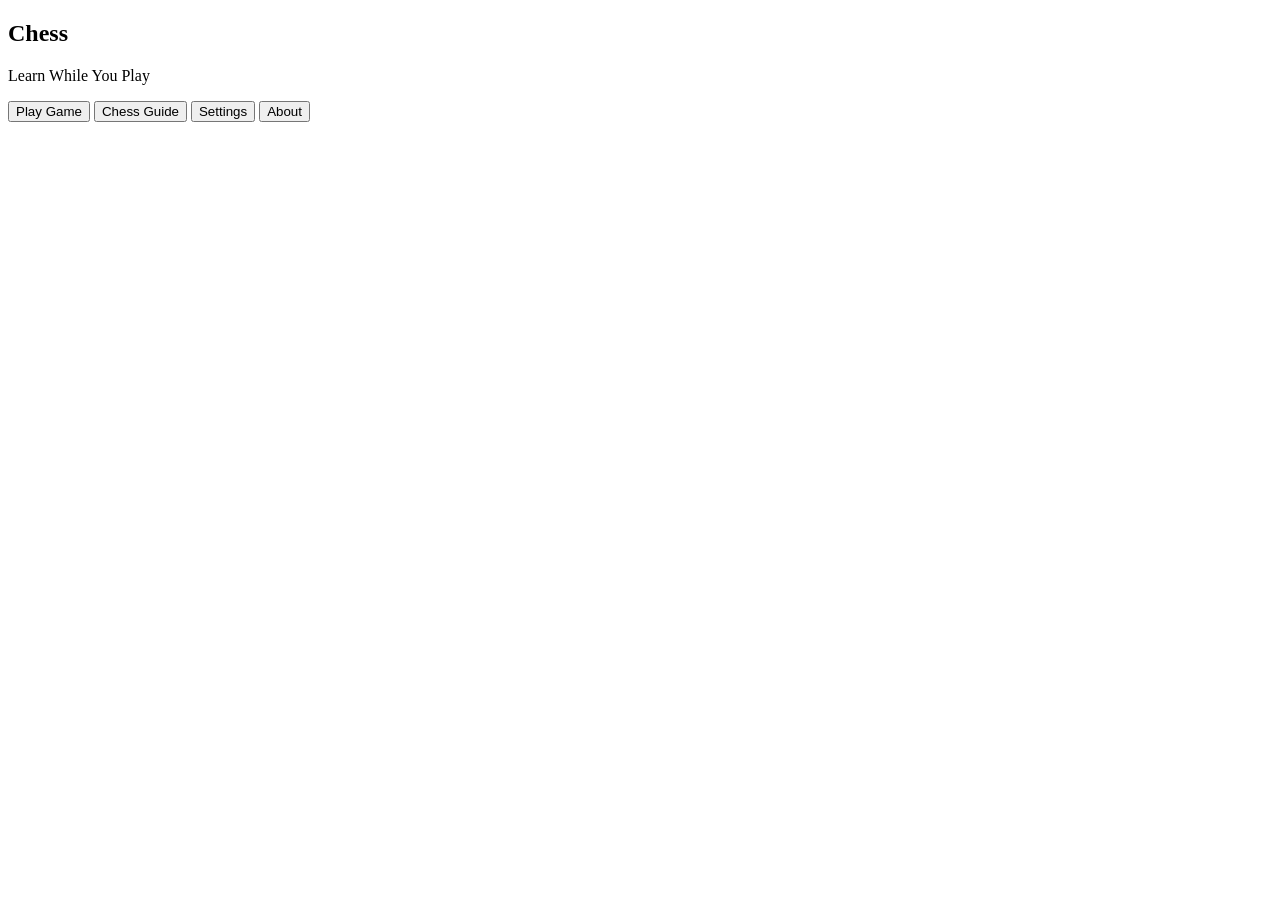
==== chess/Index.html @ 0c2d97e6 "Create chess/Index.html" ====
<!DOCTYPE html>
<!--
  PROJECT: Chess Learning Game
  FILE: index.html
  VERSION: 1.0.0
  PART: 1 of 1
  LOCATION: https://thebookkpr.github.io/games/chess/
  NOTES: Markup only. Styles live in /css, scripts live in /js.
-->
<html lang="en">
<head>
<meta charset="utf-8">
<meta name="viewport" content="width=device-width,initial-scale=1,viewport-fit=cover">
<meta name="theme-color" content="#1c2333">
<meta name="mobile-web-app-capable" content="yes">
<meta name="apple-mobile-web-app-capable" content="yes">
<meta name="apple-mobile-web-app-status-bar-style" content="black-translucent">
<meta name="apple-mobile-web-app-title" content="Chess">
<title>Chess: Learn While You Play</title>
<link rel="manifest" href="manifest.webmanifest">
<link rel="apple-touch-icon" href="icons/icon-192.png">
<link rel="icon" href="icons/icon-192.png">
<link rel="stylesheet" href="css/style.css">
</head>
<body>

<!-- MAIN MENU -->
<section id="mainMenu">
  <div class="menu-card">
    <h1>Chess</h1>
    <p>Learn While You Play</p>
    <button class="btn primary" id="playBtn">Play Game</button>
    <button class="btn primary" id="guideBtn">Chess Guide</button>
    <button class="btn primary" id="settingsBtn">Settings</button>
    <button class="btn primary" id="aboutBtn">About</button>
  </div>
</section>

<!-- GAME SCREEN -->
<section id="gameScreen" hidden>
  <header id="topBar">
    <button id="menuToggle" aria-expanded="false">&#9776; Menu</button>
    <div id="gameStatus" role="status" aria-live="polite"></div>
  </header>

  <main id="gameLayout">
    <section id="boardArea">
      <div id="board" role="grid" aria-label="Chess board"><div id="promo"><div></div></div></div>
    </section>

    <button id="pieceSummary" type="button"></button>

    <section id="coach" aria-live="polite">
      <div class="coachLabel">Chess Coach</div>
      <b id="coachTitle"></b>
      <p id="coachMsg"></p>
    </section>

    <button id="guideToggle" aria-expanded="false">Guide &#9660;</button>

    <aside id="guidePanel">
      <div class="guideTabs">
        <button class="tab active" data-tab="pieces">Pieces</button>
        <button class="tab" data-tab="rules">Rules</button>
        <button class="tab" data-tab="moves">Moves</button>
      </div>
      <nav id="pieceList"></nav>
      <article id="guideContent"></article>
      <section id="moveHistory" hidden></section>
    </aside>
  </main>

  <div id="menuBackdrop"></div>
  <aside id="gameMenu" aria-label="Game menu">
    <h2>Game Menu</h2>
    <button class="btn" id="newGame">New Game</button>
    <button class="btn" id="undoMove">Undo Move</button>
    <button class="btn" id="flipBoard">Flip Board</button>
    <button class="btn" id="openSettings">Settings</button>
    <button class="btn" id="fullscreen">Full Screen</button>
    <button class="btn" id="returnMainMenu">Return To Main Menu</button>
  </aside>
</section>

<!-- GUIDE-ONLY SCREEN (from main menu) -->
<section id="guideScreen" hidden>
  <header>
    <button class="btn" id="guideBack">&larr; Back</button>
    <h1>Chess Guide</h1>
  </header>
  <div id="guideSlot"></div>
</section>

<!-- SETTINGS -->
<dialog id="settingsDialog">
  <h2>Settings</h2>
  <label>Opponent
    <select id="opponent">
      <option value="2p">Human vs Human</option>
      <option value="w">Computer (you play White)</option>
      <option value="b" selected>Computer (you play Black)</option>
    </select>
  </label>
  <small>Changing the opponent starts a new game.</small>
  <label>Difficulty
    <select id="difficulty">
      <option value="1" selected>Easy</option>
      <option value="2">Medium</option>
      <option value="3">Hard</option>
    </select>
  </label>
  <button class="btn" id="closeSettings">Close</button>
</dialog>

<!-- ABOUT -->
<dialog id="aboutDialog">
  <h2>About</h2>
  <p>Learn chess while playing chess. The guide stays beside the board so you can read about any piece or rule without leaving your game.</p>
  <button class="btn" id="closeAbout">Close</button>
</dialog>

<div id="toasts"></div>

<!-- SCRIPTS (order matters) -->
<script src="js/engine.js"></script>
<script src="js/guide.js"></script>
<script src="js/pieces-data.js"></script>
<script src="js/rules-data.js"></script>
<script src="js/coach.js"></script>
<script src="js/app.js"></script>
</body>
</html>
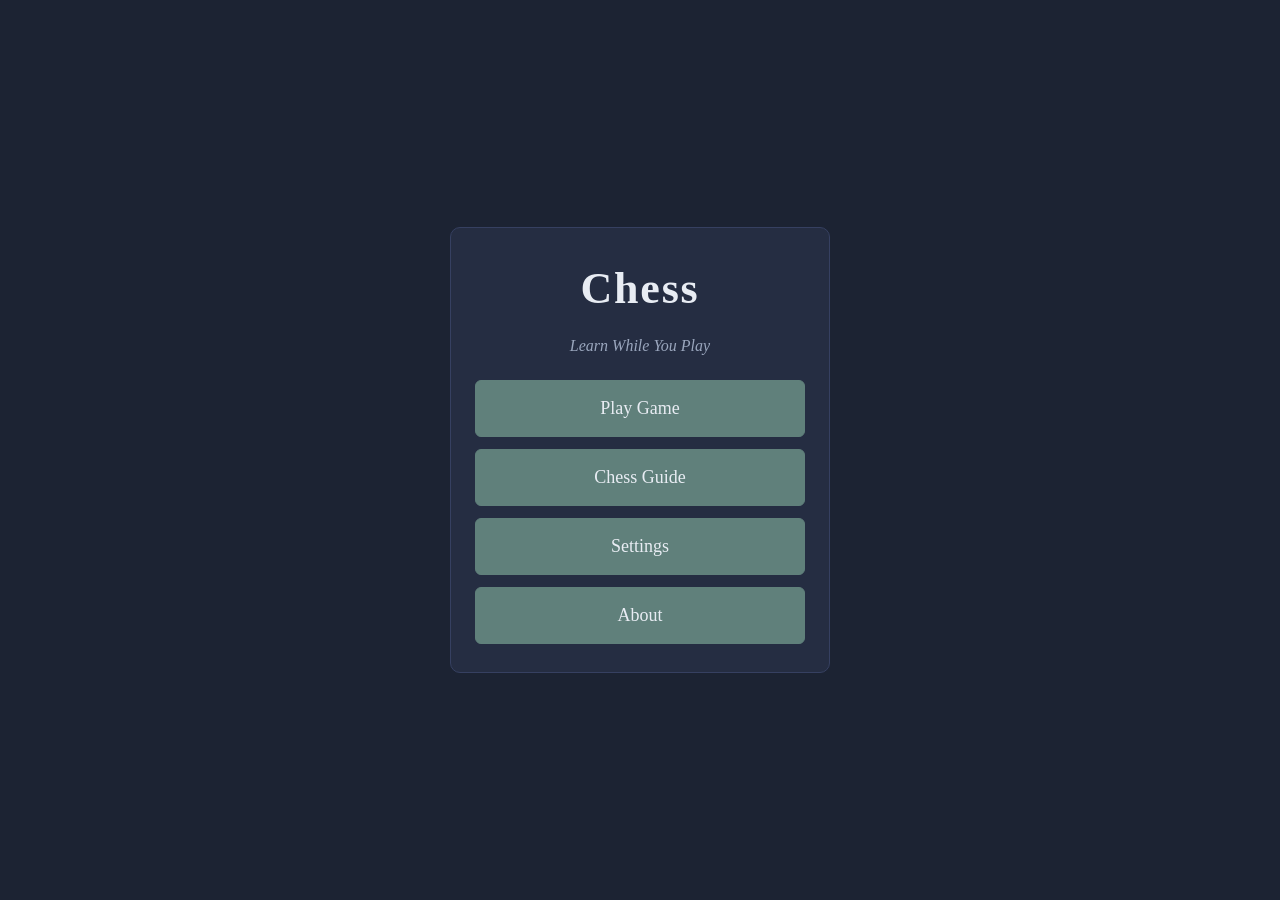
==== commit 6f3405ab: "Update Index.html" ====
--- a/chess/Index.html
+++ b/chess/Index.html
@@ -1,11 +1,12 @@
 <!DOCTYPE html>
 <!--
-  PROJECT: Chess Learning Game
+  PROJECT: Chess: Learn While You Play
   FILE: index.html
   VERSION: 1.0.0
   PART: 1 of 1
   LOCATION: https://thebookkpr.github.io/games/chess/
   NOTES: Markup only. Styles live in /css, scripts live in /js.
+         CSS load order: variables, base, menu, board, guide, effects, layout.
 -->
 <html lang="en">
 <head>
@@ -20,7 +21,15 @@
 <link rel="manifest" href="manifest.webmanifest">
 <link rel="apple-touch-icon" href="icons/icon-192.png">
 <link rel="icon" href="icons/icon-192.png">
-<link rel="stylesheet" href="css/style.css">
+
+<!-- STYLES (order matters) -->
+<link rel="stylesheet" href="css/variables.css">
+<link rel="stylesheet" href="css/base.css">
+<link rel="stylesheet" href="css/menu.css">
+<link rel="stylesheet" href="css/board.css">
+<link rel="stylesheet" href="css/guide.css">
+<link rel="stylesheet" href="css/effects.css">
+<link rel="stylesheet" href="css/layout.css">
 </head>
 <body>
 
--- a/chess/css/variables.css
+++ b/chess/css/variables.css
@@ -0,0 +1,26 @@
+/*
+  PROJECT: Chess: Learn While You Play
+  FILE: css/variables.css
+  VERSION: 1.0.0
+  PART: 1 of 1
+  LOCATION: https://thebookkpr.github.io/games/chess/css/variables.css
+  NOTES: Design tokens only. Load this file first.
+         Load order: variables, base, menu, board, guide, effects, layout.
+*/
+
+:root{
+  /* Colors */
+  --bg:#1c2333;
+  --panel:#252d42;
+  --line:#364061;
+  --ink:#e8ecf3;
+  --mute:#9aa6bd;
+  --lt:#d5dccb;
+  --dk:#60807b;
+  --gold:#e3c667;
+  --hl:rgba(236,200,80,.55);
+
+  /* Sizes */
+  --sz:min(92vw,70vh,640px);
+  --tb:52px;
+}
--- a/chess/css/base.css
+++ b/chess/css/base.css
@@ -0,0 +1,32 @@
+/*
+  PROJECT: Chess: Learn While You Play
+  FILE: css/base.css
+  VERSION: 1.0.0
+  PART: 1 of 1
+  LOCATION: https://thebookkpr.github.io/games/chess/css/base.css
+  NOTES: Reset, page defaults, shared buttons, shared piece glyphs.
+         Load order: variables, base, menu, board, guide, effects, layout.
+*/
+
+*{box-sizing:border-box}
+[hidden]{display:none!important}
+
+html{background:var(--bg)}
+body{
+  margin:0;
+  background:var(--bg);
+  color:var(--ink);
+  font:16px/1.5 "Iowan Old Style","Palatino Linotype",Georgia,serif;
+  overflow-x:hidden;
+}
+
+/* ---------- Buttons ---------- */
+button{font:inherit;color:var(--ink);cursor:pointer}
+.btn{font-size:16px;background:#1c2438;border:1px solid var(--line);border-radius:6px;padding:10px 14px;text-align:left}
+.btn:hover{border-color:var(--mute)}
+.btn.primary{background:var(--dk);border-color:var(--dk);text-align:center;font-size:18px;padding:14px}
+
+/* ---------- Piece glyphs (shared) ---------- */
+.gl{font-family:"Segoe UI Symbol","Apple Symbols","DejaVu Sans",sans-serif;line-height:1}
+.gl.w{color:#fffdf4;text-shadow:0 1px 0 #3b3326,0 -1px 0 #3b3326,1px 0 0 #3b3326,-1px 0 0 #3b3326}
+.gl.b{color:#1b1f2c;text-shadow:0 1px 1px rgba(255,255,255,.25)}
--- a/chess/css/menu.css
+++ b/chess/css/menu.css
@@ -0,0 +1,32 @@
+/*
+  PROJECT: Chess: Learn While You Play
+  FILE: css/menu.css
+  VERSION: 1.0.0
+  PART: 1 of 1
+  LOCATION: https://thebookkpr.github.io/games/chess/css/menu.css
+  NOTES: Main menu, in-game menu, backdrop, settings and about dialogs.
+         Slide-out and pop-up positioning of the game menu is in layout.css.
+         Load order: variables, base, menu, board, guide, effects, layout.
+*/
+
+/* ---------- Main menu ---------- */
+#mainMenu{min-height:100dvh;display:flex;align-items:center;justify-content:center;padding:20px}
+.menu-card{width:min(92vw,380px);background:var(--panel);border:1px solid var(--line);border-radius:10px;padding:28px 24px;display:flex;flex-direction:column;gap:12px;text-align:center}
+.menu-card h1{margin:0;font-size:44px;font-weight:600;letter-spacing:.04em}
+.menu-card p{margin:0 0 10px;color:var(--mute);font-style:italic}
+.menu-card .btn{text-align:center}
+
+/* ---------- Game menu ---------- */
+#gameMenu{background:var(--panel);display:flex;flex-direction:column;gap:10px}
+#gameMenu h2{margin:0 0 4px;font-size:20px}
+#menuBackdrop{position:fixed;inset:0;background:rgba(0,0,0,.5);opacity:0;pointer-events:none;transition:opacity .2s;z-index:15}
+#menuBackdrop.open{opacity:1;pointer-events:auto}
+
+/* ---------- Dialogs (Settings, About) ---------- */
+dialog{background:var(--panel);color:var(--ink);border:1px solid var(--line);border-radius:10px;padding:20px;width:min(92vw,360px)}
+dialog::backdrop{background:rgba(0,0,0,.6)}
+dialog h2{margin:0 0 12px}
+dialog label{display:flex;flex-direction:column;gap:4px;font-size:14px;color:var(--mute);margin-bottom:12px}
+dialog select{font:inherit;font-size:16px;color:var(--ink);background:#1c2438;border:1px solid var(--line);border-radius:4px;padding:8px 10px}
+dialog small{display:block;color:var(--mute);margin-bottom:12px}
+dialog .btn{width:100%;text-align:center}
--- a/chess/css/board.css
+++ b/chess/css/board.css
@@ -0,0 +1,51 @@
+/*
+  PROJECT: Chess: Learn While You Play
+  FILE: css/board.css
+  VERSION: 1.0.0
+  PART: 1 of 1
+  LOCATION: https://thebookkpr.github.io/games/chess/css/board.css
+  NOTES: Game screen, top bar, status line, board, squares, highlights,
+         coordinates, promotion picker.
+         Load order: variables, base, menu, board, guide, effects, layout.
+*/
+
+/* ---------- Game screen ---------- */
+#gameScreen{background:var(--bg)}
+#topBar{display:flex;align-items:center;gap:12px}
+#gameStatus{font-size:17px;padding:8px 12px;background:#1c2438;border-left:4px solid var(--dk);border-radius:2px;min-height:44px;display:flex;align-items:center}
+#gameStatus.over{border-left-color:var(--gold)}
+#menuToggle,#guideToggle{background:var(--panel);border:1px solid var(--line);border-radius:6px;padding:8px 14px;text-align:left}
+
+/* ---------- Board ---------- */
+#boardArea{display:flex;justify-content:center}
+#board{width:var(--sz);height:var(--sz);display:grid;grid-template:repeat(8,1fr)/repeat(8,1fr);border:6px solid #11172a;border-radius:4px;box-shadow:0 12px 40px rgba(0,0,0,.45);position:relative}
+
+/* ---------- Squares and pieces ---------- */
+.sq{position:relative;border:0;padding:0;margin:0;cursor:pointer;background-color:var(--lt);color:inherit;font:inherit;overflow:hidden}
+.sq.d{background-color:var(--dk)}
+.sq .g{position:absolute;inset:0;display:flex;align-items:center;justify-content:center;font-size:calc(var(--sz)/8*.78);line-height:1;font-family:"Segoe UI Symbol","Apple Symbols","DejaVu Sans",sans-serif}
+.sq.w .g{color:#fffdf4;text-shadow:0 1px 0 #3b3326,0 -1px 0 #3b3326,1px 0 0 #3b3326,-1px 0 0 #3b3326,0 2px 3px rgba(0,0,0,.35)}
+.sq.b .g{color:#1b1f2c;text-shadow:0 1px 1px rgba(255,255,255,.25)}
+
+/* ---------- Square highlights ---------- */
+.sq.last{background-image:linear-gradient(var(--hl),var(--hl))}
+.sq.sel{background-image:linear-gradient(rgba(255,235,120,.8),rgba(255,235,120,.8))}
+.sq.chk{background-image:radial-gradient(circle,rgba(220,40,40,.85) 0,rgba(220,40,40,.2) 70%,transparent 75%)}
+.sq.mv::after{content:"";position:absolute;left:35%;top:35%;width:30%;height:30%;border-radius:50%;background:rgba(20,30,40,.35)}
+.sq.mv.cap::after{left:6%;top:6%;width:88%;height:88%;background:none;border:5px solid rgba(20,30,40,.35)}
+.sq:focus-visible{outline:3px solid #fff;outline-offset:-3px;z-index:2}
+
+/* ---------- Coordinates ---------- */
+.rk,.fl{position:absolute;font-size:calc(var(--sz)/8*.17);line-height:1;font-weight:700;opacity:.75;pointer-events:none}
+.rk{left:4%;top:4%}
+.fl{right:4%;bottom:4%}
+.sq.l .rk,.sq.l .fl{color:var(--dk)}
+.sq.d .rk,.sq.d .fl{color:var(--lt)}
+
+/* ---------- Promotion picker ---------- */
+#promo{position:absolute;inset:0;display:none;align-items:center;justify-content:center;background:rgba(20,26,42,.78);z-index:5}
+#promo.on{display:flex}
+#promo div{display:flex;gap:8px;background:var(--panel);padding:12px;border-radius:6px;border:1px solid var(--line)}
+#promo button{width:calc(var(--sz)/8*1.1);height:calc(var(--sz)/8*1.1);font-size:calc(var(--sz)/8*.8);line-height:1;background:var(--lt);border:0;border-radius:4px;font-family:"Segoe UI Symbol","Apple Symbols","DejaVu Sans",sans-serif}
+#promo button.w{color:#fffdf4;text-shadow:0 0 2px #000,0 0 2px #000}
+#promo button.b{color:#1b1f2c}
--- a/chess/css/guide.css
+++ b/chess/css/guide.css
@@ -0,0 +1,58 @@
+/*
+  PROJECT: Chess: Learn While You Play
+  FILE: css/guide.css
+  VERSION: 1.0.0
+  PART: 1 of 1
+  LOCATION: https://thebookkpr.github.io/games/chess/css/guide.css
+  NOTES: Piece summary strip, guide panel, tabs, lesson text, mini boards,
+         move history, and the guide-only screen.
+         Load order: variables, base, menu, board, guide, effects, layout.
+*/
+
+/* ---------- Piece summary strip ---------- */
+#pieceSummary{display:block;width:100%;text-align:left;background:var(--panel);border:1px solid var(--line);border-radius:6px;padding:8px 12px;font-size:14px;line-height:1.35}
+#pieceSummary:hover{border-color:var(--mute)}
+.pc{display:flex;gap:10px;align-items:center}
+.chip{flex:none;width:44px;height:44px;border-radius:6px;background:var(--lt);display:flex;align-items:center;justify-content:center;font-size:32px}
+.pc b{font-size:15px}
+.tag{display:inline-block;font-size:12px;padding:0 8px;border-radius:10px;border:1px solid var(--line);margin:3px 4px 0 0}
+.tag.bad{border-color:#d46a6a;color:#f0a0a0}
+.tag.good{border-color:#6aa88a;color:#a8dcc0}
+.more{color:var(--gold);font-size:13px;margin-top:3px}
+.hint{color:var(--mute)}
+
+/* ---------- Guide panel ---------- */
+#guidePanel{background:var(--panel);border:1px solid var(--line);border-radius:6px;padding:10px 12px;font-size:14px;line-height:1.45}
+.guideTabs{display:flex;gap:6px;margin-bottom:8px;border-bottom:1px solid var(--line);padding-bottom:8px}
+.tab{flex:1;background:#1c2438;border:1px solid var(--line);border-radius:4px;padding:6px 8px;font-size:14px}
+.tab.active{background:var(--dk);border-color:var(--dk)}
+#pieceList{display:flex;flex-wrap:wrap;gap:6px;margin-bottom:10px}
+#pieceList button{background:#1c2438;border:1px solid var(--line);border-radius:4px;padding:3px 9px;font-size:13px}
+#pieceList button.on{border-color:var(--gold);color:var(--gold)}
+
+/* ---------- Lesson text ---------- */
+#guideContent h2{margin:0 0 2px;font-size:20px}
+#guideContent h3{margin:12px 0 4px;font-size:14px;color:var(--gold);font-weight:600}
+#guideContent p{margin:0 0 6px}
+#guideContent ul{margin:0 0 6px;padding-left:20px}
+#guideContent li{margin-bottom:3px}
+
+/* ---------- Mini boards (diagrams) ---------- */
+.guideDiagram{margin:8px 0}
+.guideDiagram small{display:block;color:var(--mute);font-size:12px;line-height:1.35;margin-top:4px;max-width:212px}
+.mini{display:grid;grid-template:repeat(8,1fr)/repeat(8,1fr);width:212px;height:212px;border:3px solid #11172a;border-radius:3px}
+.mq{position:relative;background:var(--lt);display:flex;align-items:center;justify-content:center;font-size:21px}
+.mq.d{background:var(--dk)}
+.mq.mv::after{content:"";position:absolute;left:33%;top:33%;width:34%;height:34%;border-radius:50%;background:rgba(20,30,40,.45)}
+.mq.mv.cap::after{left:5%;top:5%;width:90%;height:90%;background:none;border:3px solid rgba(20,30,40,.5)}
+.mq.hl{background-image:linear-gradient(var(--hl),var(--hl))}
+.mq.chk{background-image:radial-gradient(circle,rgba(220,40,40,.85) 0,rgba(220,40,40,.2) 70%,transparent 75%)}
+
+/* ---------- Move history ---------- */
+#moveHistory div{display:grid;grid-template-columns:2.4em 1fr 1fr;gap:6px;padding:2px 0;font-size:15px}
+#moveHistory span{color:var(--mute)}
+
+/* ---------- Guide-only screen (from main menu) ---------- */
+#guideScreen{max-width:760px;margin:0 auto;padding:16px}
+#guideScreen header{display:flex;align-items:center;gap:12px;margin-bottom:12px}
+#guideScreen h1{margin:0;font-size:26px;font-weight:600}
--- a/chess/css/effects.css
+++ b/chess/css/effects.css
@@ -0,0 +1,34 @@
+/*
+  PROJECT: Chess: Learn While You Play
+  FILE: css/effects.css
+  VERSION: 1.0.0
+  PART: 1 of 1
+  LOCATION: https://thebookkpr.github.io/games/chess/css/effects.css
+  NOTES: Chess Coach panel, coach pulse, achievement toasts, keyframe
+         animations, and the reduced-motion fallback.
+         Portrait positioning of the toasts is in layout.css.
+         Load order: variables, base, menu, board, guide, effects, layout.
+*/
+
+/* ---------- Chess Coach ---------- */
+#coach{background:var(--panel);border:1px solid var(--line);border-left:4px solid var(--gold);border-radius:6px;padding:8px 12px;font-size:14px;line-height:1.4}
+.coachLabel{font-size:11px;letter-spacing:.08em;text-transform:uppercase;color:var(--mute)}
+#coachTitle{display:block;font-size:16px;color:var(--gold)}
+#coachMsg{margin:2px 0 0}
+#coach.pulse{animation:pulse .9s ease}
+
+/* ---------- Achievement toasts ---------- */
+#toasts{position:fixed;right:12px;bottom:12px;z-index:30;display:flex;flex-direction:column;gap:8px;pointer-events:none;max-width:min(92vw,320px)}
+.toast{display:flex;gap:10px;align-items:center;background:#2e3858;border:1px solid var(--gold);border-radius:8px;padding:10px 12px;font-size:14px;line-height:1.3;box-shadow:0 8px 24px rgba(0,0,0,.4);animation:toast 5s ease forwards}
+.toast .ti{font-size:26px;line-height:1}
+
+/* ---------- Animations ---------- */
+@keyframes pulse{0%{background:#34405f}100%{background:var(--panel)}}
+@keyframes toast{0%{opacity:0;transform:translateY(14px)}7%{opacity:1;transform:none}85%{opacity:1}100%{opacity:0}}
+@keyframes toastfade{0%,85%{opacity:1}100%{opacity:0}}
+
+/* ---------- Reduced motion ---------- */
+@media (prefers-reduced-motion:reduce){
+  .toast{animation:toastfade 5s linear forwards}
+  #coach.pulse{animation:none}
+}
--- a/chess/css/layout.css
+++ b/chess/css/layout.css
@@ -0,0 +1,70 @@
+/*
+  PROJECT: Chess: Learn While You Play
+  FILE: css/layout.css
+  VERSION: 1.0.0
+  PART: 1 of 1
+  LOCATION: https://thebookkpr.github.io/games/chess/css/layout.css
+  NOTES: Landscape layout, portrait layout, and full-screen mode.
+         Load this file last: it overrides rules from the other files.
+         Load order: variables, base, menu, board, guide, effects, layout.
+*/
+
+/* ---------- Landscape: board left, guide right, slide-out menu ---------- */
+@media (orientation:landscape){
+  :root{--sz:min(calc(100dvh - var(--tb) - 20px),66vw)}
+  body{overflow:hidden}
+  #gameScreen{display:grid;grid-template-rows:var(--tb) 1fr;height:100dvh}
+  #topBar{padding:0 12px;border-bottom:1px solid var(--line)}
+  #gameStatus{flex:1;justify-content:center;background:none;border-left:0;font-size:18px}
+  #gameLayout{display:grid;grid-template-columns:var(--sz) 1fr;grid-template-rows:auto auto 1fr;grid-template-areas:"B S" "B C" "B G";gap:10px 14px;padding:10px 12px;min-height:0}
+  #boardArea{grid-area:B;align-self:start}
+  #pieceSummary{grid-area:S}
+  #coach{grid-area:C}
+  #guidePanel{grid-area:G;overflow-y:auto;min-height:0}
+  #guideToggle{display:none}
+  #gameMenu{position:fixed;top:0;left:0;bottom:0;width:270px;padding:18px;transform:translateX(-105%);transition:transform .2s;z-index:20;border-right:1px solid var(--line)}
+  #gameMenu.open{transform:none}
+  #guideScreen #guidePanel{overflow:visible}
+}
+
+/* ---------- Portrait: board on top, status, collapsible Guide and Menu ---------- */
+@media (orientation:portrait){
+  :root{--sz:min(100vw,72dvh)}
+  #gameScreen{display:flex;flex-direction:column;gap:8px;padding-bottom:24px;min-height:100dvh}
+  #topBar,#gameLayout{display:contents}
+  #boardArea{order:1}
+  #gameStatus{order:2}
+  #coach{order:3}
+  #pieceSummary{order:4}
+  #guideToggle{order:5}
+  #guidePanel{order:6}
+  #menuToggle{order:7}
+  #gameMenu{order:8;display:none}
+  #toasts{left:50%;right:auto;transform:translateX(-50%);align-items:center}
+  #gameMenu.open{display:flex}
+  #menuBackdrop{display:none}
+  #gameStatus,#coach,#pieceSummary,#guideToggle,#guidePanel,#menuToggle,#gameMenu{margin-inline:10px;width:auto}
+  #board{border-width:4px;border-radius:0}
+  body:not(.gopen) #gameLayout #guidePanel{display:none}
+  #guideScreen #guidePanel{display:block}
+}
+
+/* ---------- Full screen: fills the whole screen (also works when the browser blocks real full screen) ---------- */
+body.fs{overflow:hidden}
+body.fs #gameScreen{
+  position:fixed;inset:0;z-index:10;background:var(--bg);overflow:hidden;
+  padding:env(safe-area-inset-top,0px) env(safe-area-inset-right,0px) env(safe-area-inset-bottom,0px) env(safe-area-inset-left,0px);
+}
+
+@media (orientation:portrait){
+  body.fs{--sz:min(100vw,56dvh)}
+  body.fs #gameScreen{height:100dvh;min-height:0;padding-bottom:calc(env(safe-area-inset-bottom,0px) + 8px);gap:6px}
+  body.fs #guideToggle{display:none}
+  body.fs #gameLayout #guidePanel{display:block;flex:1 1 0;min-height:0;overflow-y:auto}
+  body.fs #menuBackdrop{display:block}
+  body.fs #gameMenu{position:fixed;left:10px;right:10px;bottom:calc(env(safe-area-inset-bottom,0px) + 64px);margin:0;z-index:25;border:1px solid var(--line);border-radius:10px;padding:14px;box-shadow:0 12px 40px rgba(0,0,0,.5)}
+}
+
+@media (orientation:landscape){
+  body.fs #gameScreen{height:100dvh}
+}
